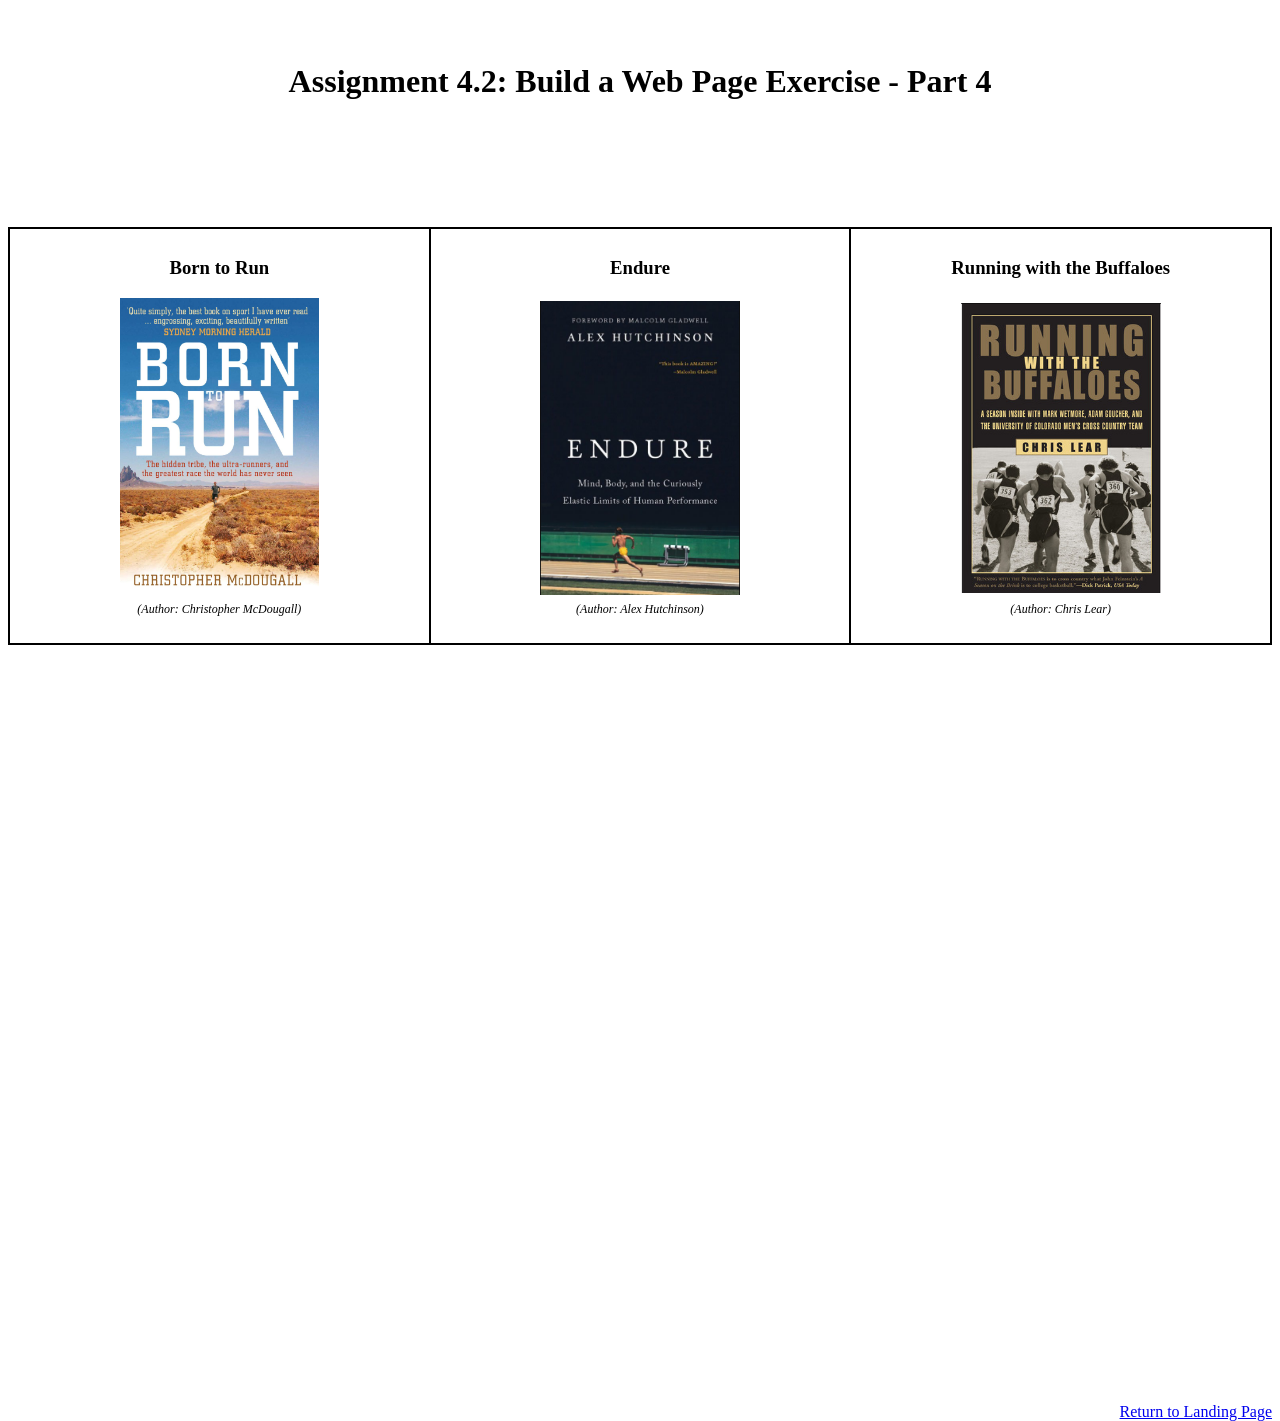
==== module-4/Cardenas_Mod4_2.html @ 7b519189 "Complete Module 4.2 assignment" ====
<!--
    Juan Cardenas
    October 4, 2026
    Module 4.2 Assignment
-->

<!DOCTYPE html>
<html lang="en">

<head>
    <meta name="description"
    content="Three-book images on a web page with palette colors, and font colors applied to HTML elements.">
    <meta name="keywords"
    content="CSD 340, HTML, CSS, Web Development, Image Gallery">
    <meta name="robots"
    content="noindex">
    <meta name="author"
    content="Juan Cardenas">

    <title>CSD 340 Web Development with HTML and CSS</title>
    <link rel="stylesheet" href="Cardenas_Mod4_2.css">
</head>

<body>
    <div id="container">
        <h1>Assignment 4.2: Build a Web Page Exercise - Part 4</h1>
        <div id="image-gallery">
            <div class="gallery-item">
                <h3>Born to Run</h3>
                <figure>
                    <img src="images/born-to-run.png" alt="Born to Run book cover">
                    <figcaption>(Author: Christopher McDougall)</figcaption>
                </figure>
            </div>
            <div class="gallery-item">
                <h3>Endure</h3>
                <figure>
                    <img src="images/endure.png" alt="Endure book cover">
                    <figcaption>(Author: Alex Hutchinson)</figcaption>
                </figure>
            </div>
            <div class="gallery-item">
                <h3>Running with the Buffaloes</h3>
                <figure>
                    <img src="images/running-with-the-buffaloes.png" alt="Running with the Buffaloes book cover">
                    <figcaption>(Author: Chris Lear)</figcaption>
                </figure>
            </div>
        </div>
        <div class="bottom">
            <a href="../index.html">Return to Landing Page</a>
        </div>
    </div>
</body>
</html>
---- module-4/Cardenas_Mod4_2.css ----
/*
    Juan Cardenas
    October 4, 2026
    Module 4.2 Assignment
*/
#container {
    margin-top: 5%;
}
h1 {
    text-align: center;
}
#image-gallery {
    display: grid;
    grid-template-columns: repeat(3, 1fr);
    margin-top: 10%;
    border: 1px solid black;
}
.gallery-item {
    border: 1px solid black;
    padding: 10px;
}
.gallery-item h3 {
    text-align: center;
}
.gallery-item img {
    width: 200px;
    height: 300px;
    object-fit: contain;
}
figure {
    text-align: center;
}
figcaption {
    font-style: italic;
    font-size: 0.75em;
}
.bottom {
    width: 100%;
    margin-top: 60%;
    margin-bottom: 20px;
}
.bottom a {
    float: right;
}
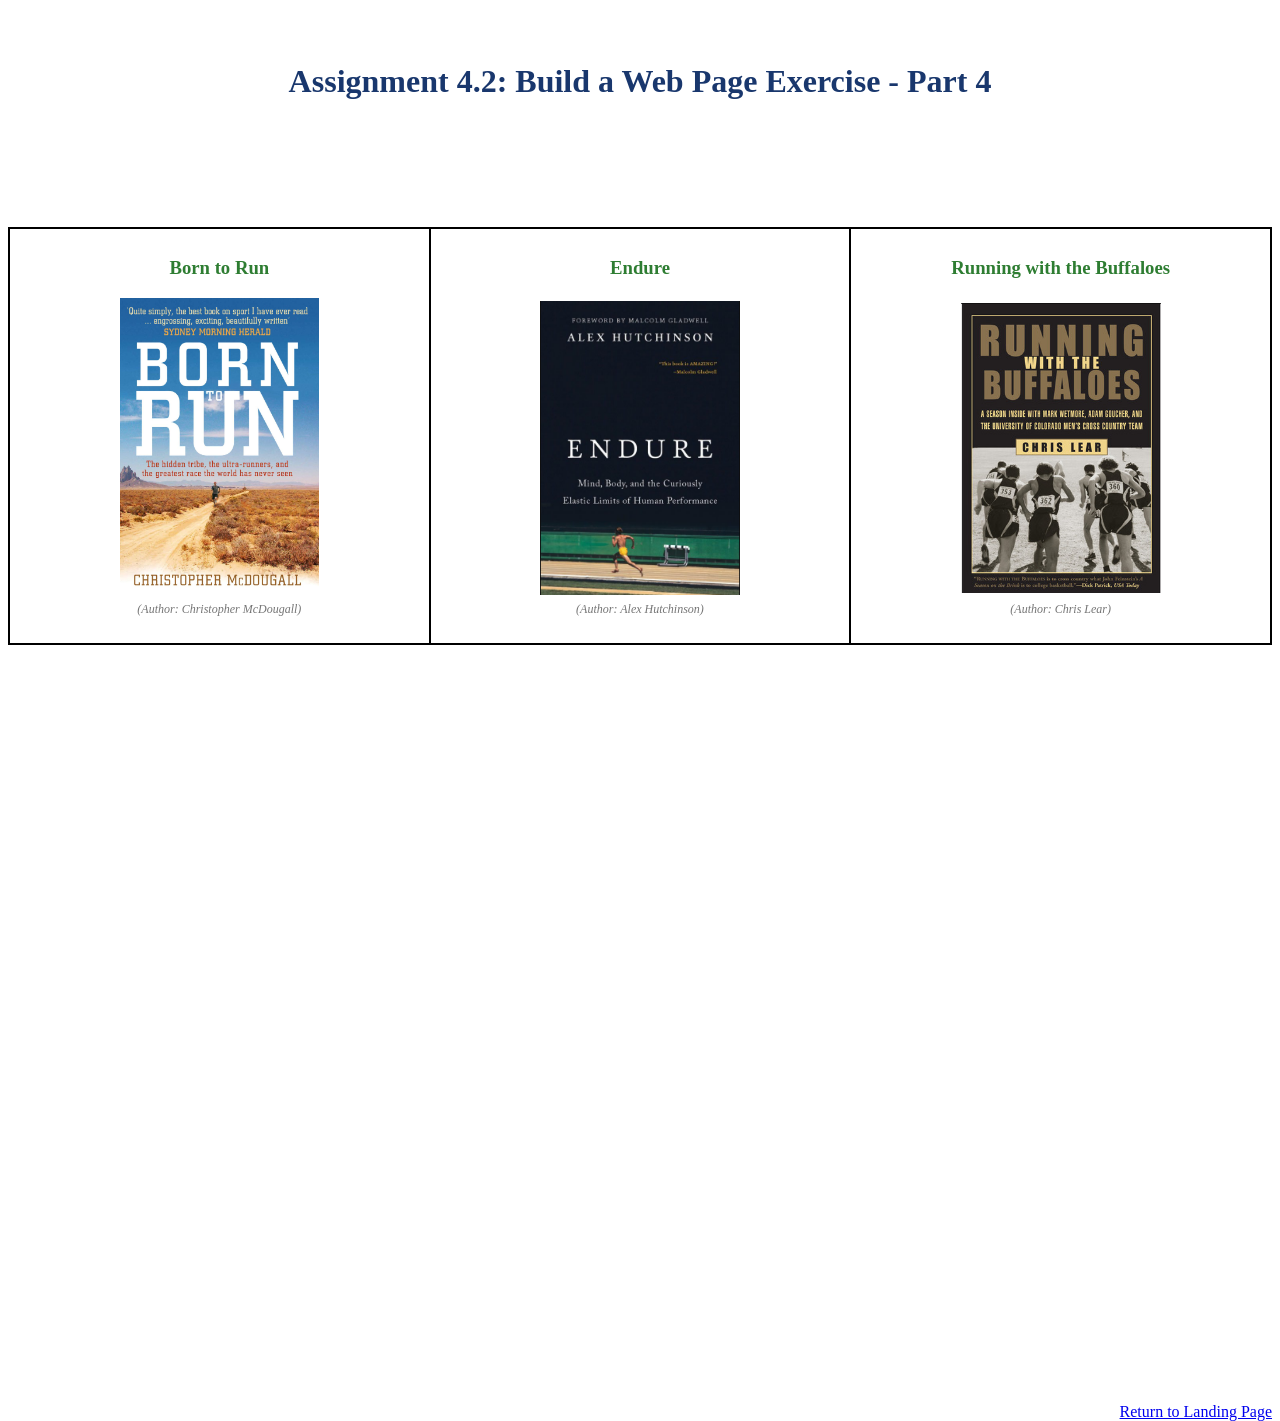
==== commit e764ea54: "Updated Module 4.2 assignment" ====
--- a/module-4/Cardenas_Mod4_2.html
+++ b/module-4/Cardenas_Mod4_2.html
@@ -9,7 +9,7 @@
 
 <head>
     <meta name="description"
-    content="Three-book images on a web page with palette colors, and font colors applied to HTML elements.">
+    content="Three book images on a web page with font colors applied to HTML elements.">
     <meta name="keywords"
     content="CSD 340, HTML, CSS, Web Development, Image Gallery">
     <meta name="robots"
--- a/module-4/Cardenas_Mod4_2.css
+++ b/module-4/Cardenas_Mod4_2.css
@@ -8,6 +8,7 @@
 }
 h1 {
     text-align: center;
+    color: rgba(25, 55, 109, 1);
 }
 #image-gallery {
     display: grid;
@@ -21,6 +22,7 @@
 }
 .gallery-item h3 {
     text-align: center;
+    color: rgba(46, 125, 50, 1);
 }
 .gallery-item img {
     width: 200px;
@@ -33,6 +35,7 @@
 figcaption {
     font-style: italic;
     font-size: 0.75em;
+    color: rgba(117, 117, 117, 1);
 }
 .bottom {
     width: 100%;
